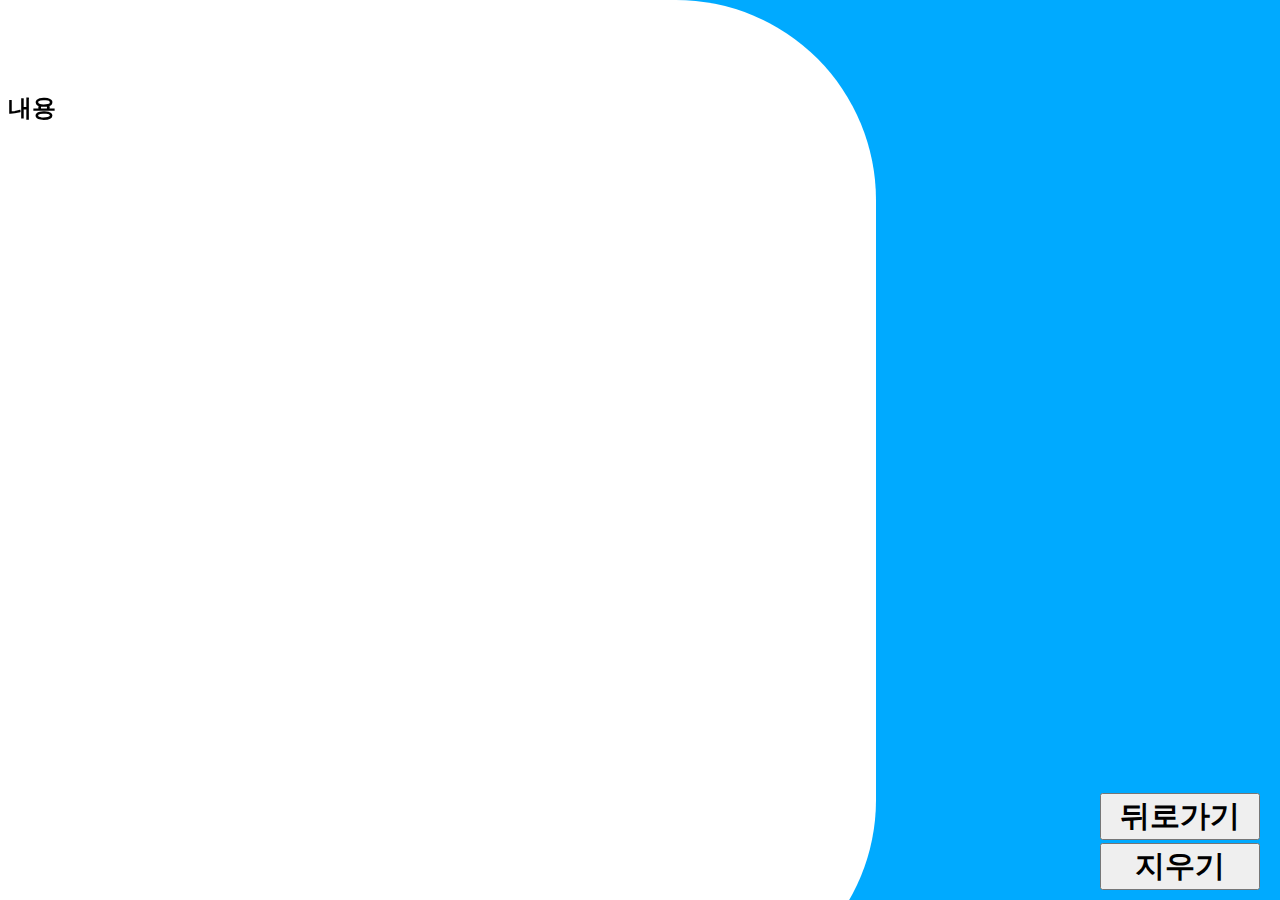
==== src/main/resources/templates/detail.html @ 05c00389 "first_commit" ====
<!DOCTYPE html>
<html xmlns:th="http://www.thymeleaf.org">
<head>
    <meta charset="UTF-8">
    <title>Title</title>
    <script src="https://ajax.googleapis.com/ajax/libs/jquery/3.5.1/jquery.min.js"></script>
    <style>

        .background-header {
            position: fixed;
            z-index: -1;
            top: 0px;
            width: 100%;
            height: 100%;
            background-color: #00aaff;
        }
        .inheader{
            position: fixed;
            padding: 50px;
            width: 60%;
            height: 100%;
            background-color: white;
            border-top-right-radius: 200px;
            border-bottom-right-radius: 200px;
        }
        .content >h1{
            text-underline: #212529;
            font-weight: bolder;
        }
        .content .username{
            font-size : 15px;
            color: #868e96;
        }
        .contents{
            margin-top: 50px;
            font-size: 30px;
            width: 60%;
        }
        .xbutton{
            position: fixed;
            bottom: 10px;
            right: 20px;
            cursor: pointer;
            color :black;
            font-weight: bolder;
            font-size: 30px;
            width: 160px
        }
        .bbutton{
            position: fixed;
            bottom: 60px;
            right: 20px;
            cursor: pointer;
            color :black;
            font-weight: bolder;
            font-size: 30px;
            width: 160px;
        }


    </style>
    <script>

        function deleteBlogg(id){
            $.ajax({
                type : "DELETE",
                url:"/api/blogs/" + id,
                success: function(response){
                    alert("삭제완료");
                    window.location.href="/";
                }
            })
        }

    </script>
</head>
<body>

<div class="background-header">
    <div class="inheader"></div>
</div>
<diu class="content">
<h1 th:text="'제목:'+ ${response.title}"></h1><br>
<p class="username" th:text="'작성자:'+ ${response.username}"></p>
<p class="username" th:text="'작성날짜:'+ ${response.modifiedAt}"></p><br>
<h2>내용</h2>
<p class="contents" th:text="${response.contents}"></p><br>
</diu>

<button class="xbutton" th:onclick="|deleteBlogg(${response.id})|">지우기</button>
<button class="bbutton" onclick="window.location.href='/'">뒤로가기</button>
</body>
</html>
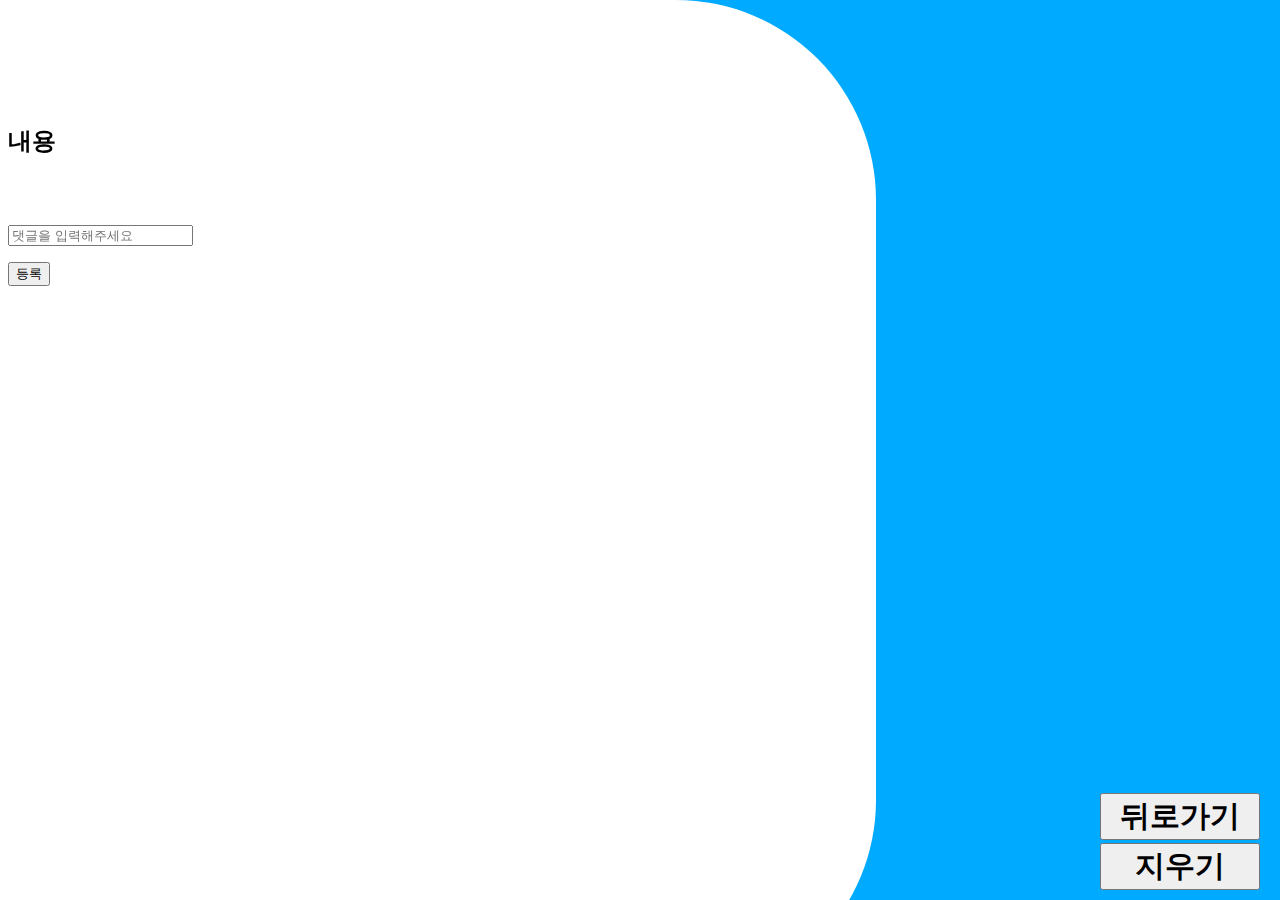
==== commit 05550888: "store_comment" ====
--- a/src/main/resources/templates/detail.html
+++ b/src/main/resources/templates/detail.html
@@ -14,7 +14,8 @@
             height: 100%;
             background-color: #00aaff;
         }
-        .inheader{
+
+        .inheader {
             position: fixed;
             padding: 50px;
             width: 60%;
@@ -23,35 +24,40 @@
             border-top-right-radius: 200px;
             border-bottom-right-radius: 200px;
         }
-        .content >h1{
+
+        .content > h1 {
             text-underline: #212529;
             font-weight: bolder;
         }
-        .content .username{
-            font-size : 15px;
+
+        .content .username {
+            font-size: 15px;
             color: #868e96;
         }
-        .contents{
+
+        .contents {
             margin-top: 50px;
             font-size: 30px;
             width: 60%;
         }
-        .xbutton{
+
+        .xbutton {
             position: fixed;
             bottom: 10px;
             right: 20px;
             cursor: pointer;
-            color :black;
+            color: black;
             font-weight: bolder;
             font-size: 30px;
             width: 160px
         }
-        .bbutton{
+
+        .bbutton {
             position: fixed;
             bottom: 60px;
             right: 20px;
             cursor: pointer;
-            color :black;
+            color: black;
             font-weight: bolder;
             font-size: 30px;
             width: 160px;
@@ -59,15 +65,55 @@
 
 
     </style>
+    <script th:inline="javascript">
+        /*<![CDATA[*/
+        var username = [[${response.username}]];
+        var id = [[${response.id}]];
+        var userid =[[${user.id}]];
+    </script>
     <script>
+        $(document).ready(function () {
+            // HTML 문서를 로드할 때마다 실행합니다.
 
-        function deleteBlogg(id){
+        })
+
+        function getComments(id){
             $.ajax({
-                type : "DELETE",
-                url:"/api/blogs/" + id,
-                success: function(response){
+                type:"GET",
+                url:"api/comment",
+                success: function (response){
+                    for(let i=0; i<response.length;i++){
+                        let comment = response[i];
+                        console.log(comment.title);
+                        console.log(comment.content);
+                        console.log(comment.name);
+                    }
+                }
+            })
+        }
+        function createComments(){
+            let comment = $('#inputcomment').val();
+            console.log(comment,username,id);
+            let data = {"name":username, "content":comment};
+            $.ajax({
+                type:"POST",
+                url:"api/comment/" +id,
+                contentType: "application/json",
+                data: JSON.stringify(data),
+                success : function (response){
+                    alert("등록완료");
+                    window.location.reload();
+                }
+            })
+        }
+
+        function deleteBlogg(id) {
+            $.ajax({
+                type: "DELETE",
+                url: "/api/blogs/" + id,
+                success: function (response) {
                     alert("삭제완료");
-                    window.location.href="/";
+                    window.location.href = "/";
                 }
             })
         }
@@ -80,12 +126,18 @@
     <div class="inheader"></div>
 </div>
 <diu class="content">
-<h1 th:text="'제목:'+ ${response.title}"></h1><br>
-<p class="username" th:text="'작성자:'+ ${response.username}"></p>
-<p class="username" th:text="'작성날짜:'+ ${response.modifiedAt}"></p><br>
-<h2>내용</h2>
-<p class="contents" th:text="${response.contents}"></p><br>
+    <h1 th:text="'제목:'+ ${response.title}"></h1><br>
+    <p class="username" th:text="'작성자:'+ ${response.username}"></p>
+    <p class="username" th:text="'작성날짜:'+ ${response.modifiedAt}"></p><br>
+    <p class="username" th:text="'블로그 id:'+ ${response.id}"></p><br>
+    <h2>내용</h2>
+    <p class="contents" th:text="${response.contents}"></p><br>
 </diu>
+<div class ="comment">
+    <input placeholder="댓글을 입력해주세요" id="inputcomment">
+    <p class="username" th:text="'작성자:'+ ${user.username}"></p>
+    <button onclick="createComments()">등록</button>
+</div>
 
 <button class="xbutton" th:onclick="|deleteBlogg(${response.id})|">지우기</button>
 <button class="bbutton" onclick="window.location.href='/'">뒤로가기</button>
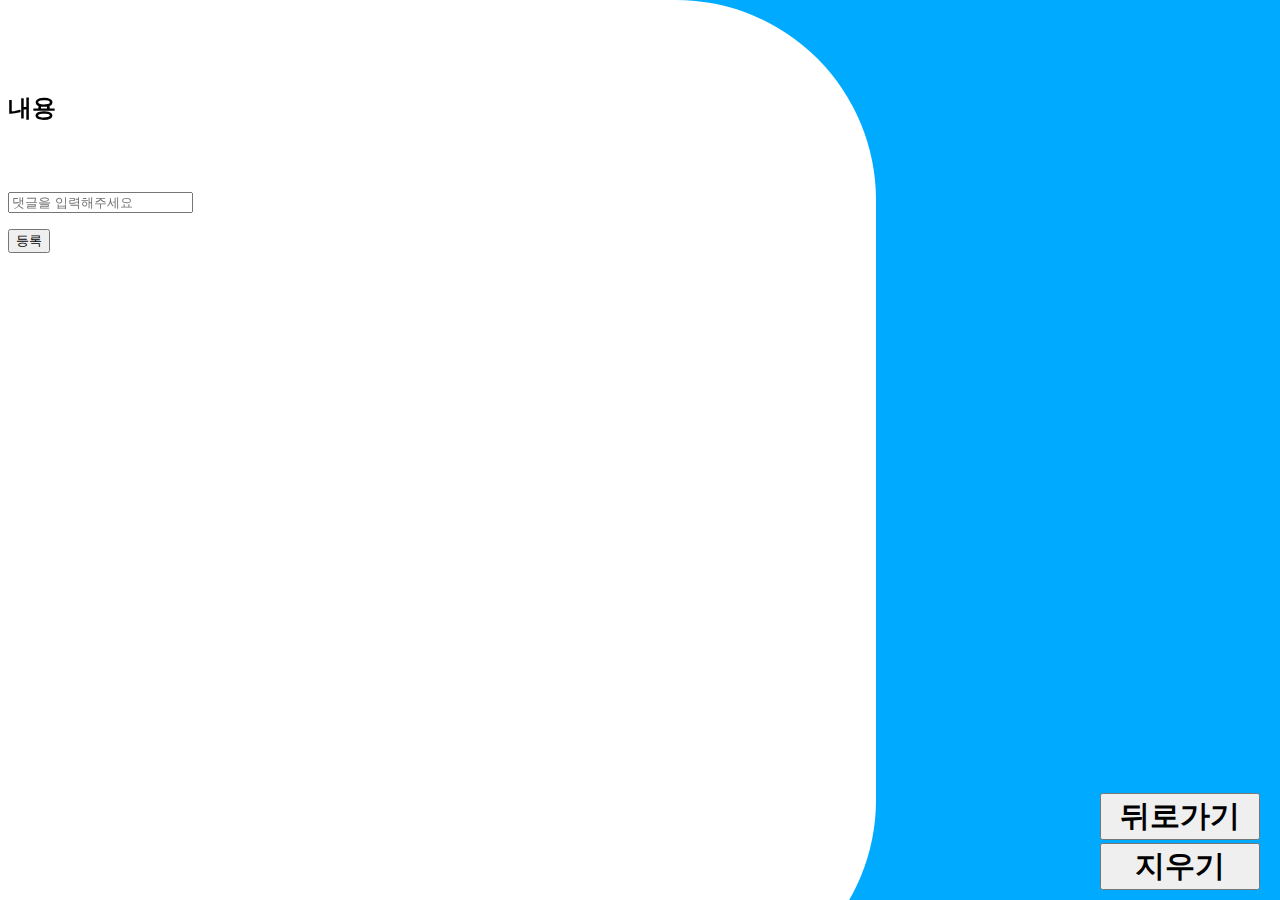
==== commit e35108fb: "comment_1" ====
--- a/src/main/resources/templates/detail.html
+++ b/src/main/resources/templates/detail.html
@@ -67,32 +67,60 @@
     </style>
     <script th:inline="javascript">
         /*<![CDATA[*/
-        var username = [[${response.username}]];
+        var blogname = [[${response.username}]];
         var id = [[${response.id}]];
+        var username =[[${user.username}]];
         var userid =[[${user.id}]];
     </script>
     <script>
         $(document).ready(function () {
             // HTML 문서를 로드할 때마다 실행합니다.
-
+            getComments(id);
+            console.log(id);
+            console.log(userid);
+            if(blogname !=username ){
+                $('#xbutton').hide();
+            }
         })
 
         function getComments(id){
             $.ajax({
                 type:"GET",
-                url:"api/comment",
+                url:"api/comment/"+id,
                 success: function (response){
                     for(let i=0; i<response.length;i++){
                         let comment = response[i];
-                        console.log(comment.title);
                         console.log(comment.content);
                         console.log(comment.name);
+                        let temp_html=``;
+                        if(blogname == username) {
+                            temp_html = `<div id="comment-box" class="comment-box" style="outline: black">
+                                            <p>내용:${comment.content}</p>
+                                            <p style="font-size: 5px">작성자 : ${comment.name}</p>
+                                            <button id="deletecomment">삭제</button>
+                                            <buttonid="updatecomment">수정</button>
+                                        </div>`
+                        }else{
+                            temp_html =`<div id="comment-box" class="comment-box" style="outline: black">
+                                            <p>내용:${comment.content}</p>
+                                            <p style="font-size: 5px">작성자 : ${comment.name}</p>
+                                        </div>`
+                        }
+                        $('#comment-list').append(temp_html);
                     }
                 }
             })
         }
         function createComments(){
+            if(username==null){
+                alert("로그인을 해주세요");
+                window.location.href="/user/login";
+            }
             let comment = $('#inputcomment').val();
+            if(comment==null){
+                alert("내용을 입력해주세요");
+                window.location.reload();
+            }
             console.log(comment,username,id);
             let data = {"name":username, "content":comment};
             $.ajax({
@@ -129,17 +157,18 @@
     <h1 th:text="'제목:'+ ${response.title}"></h1><br>
     <p class="username" th:text="'작성자:'+ ${response.username}"></p>
     <p class="username" th:text="'작성날짜:'+ ${response.modifiedAt}"></p><br>
-    <p class="username" th:text="'블로그 id:'+ ${response.id}"></p><br>
     <h2>내용</h2>
     <p class="contents" th:text="${response.contents}"></p><br>
 </diu>
 <div class ="comment">
-    <input placeholder="댓글을 입력해주세요" id="inputcomment">
+    <input placeholder="댓글을 입력해주세요" id="inputcomment" class ="inputcomment">
     <p class="username" th:text="'작성자:'+ ${user.username}"></p>
     <button onclick="createComments()">등록</button>
+    <div id="comment-list">
+    </div>
 </div>
 
-<button class="xbutton" th:onclick="|deleteBlogg(${response.id})|">지우기</button>
-<button class="bbutton" onclick="window.location.href='/'">뒤로가기</button>
+<button class="xbutton" id="xbutton" th:onclick="|deleteBlogg(${response.id})|">지우기</button>
+<button class="bbutton"  onclick="window.location.href='/'">뒤로가기</button>
 </body>
 </html>
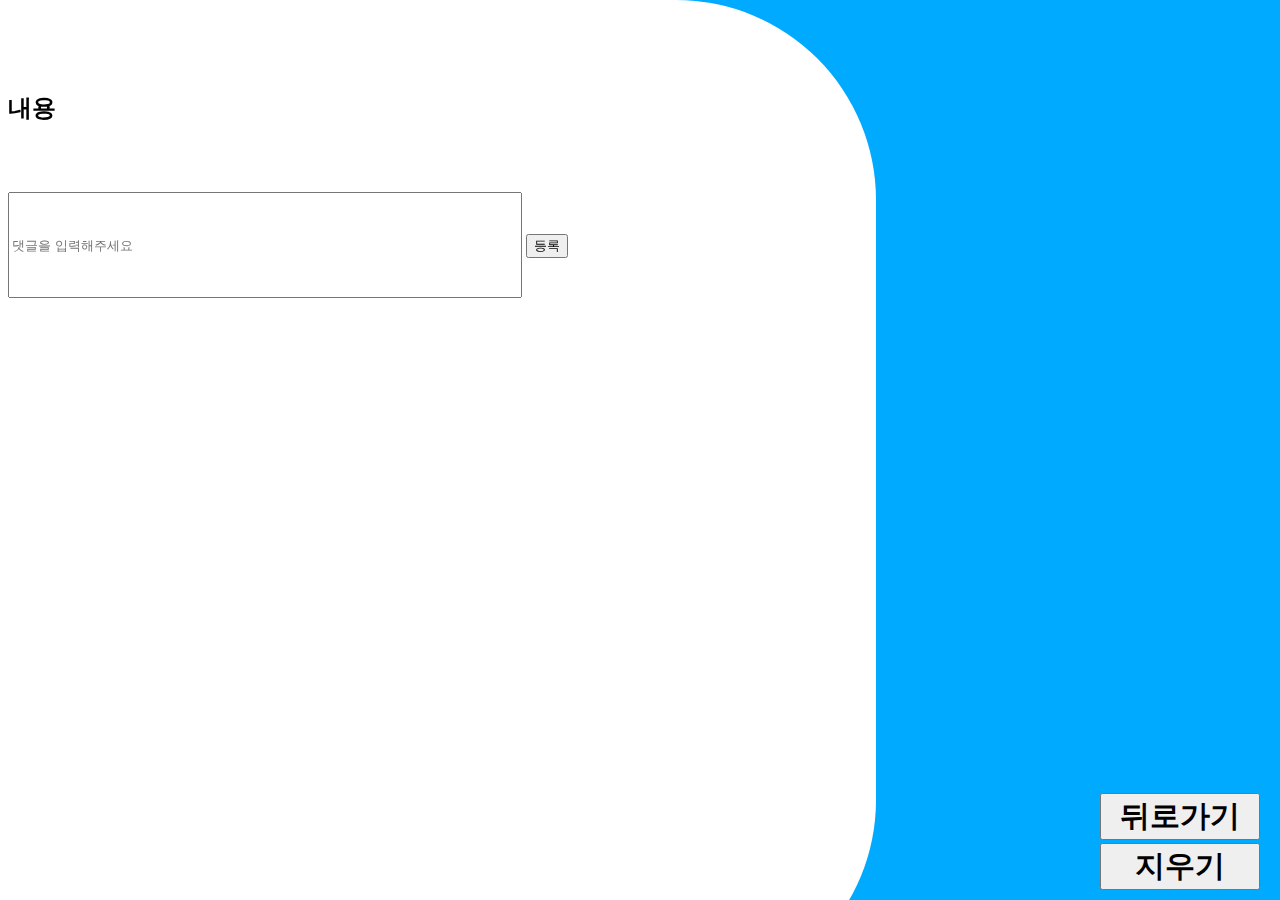
==== commit 697f10b2: "login-limmit" ====
--- a/src/main/resources/templates/detail.html
+++ b/src/main/resources/templates/detail.html
@@ -62,46 +62,56 @@
             font-size: 30px;
             width: 160px;
         }
-
+        .inputcomment{
+            width: 40%;
+            height: 100px;
+            top: 450px;
+
+        }
+        .comment-box{
+            width: 40%;
+            border-style: dot-dash;
+            border-radius: 20px;
+            border-color: #00aaff;
+            background-color: lightgray;
+            padding: 5px;
+            margin:5px;
+        }
 
     </style>
     <script th:inline="javascript">
         /*<![CDATA[*/
         var blogname = [[${response.username}]];
         var id = [[${response.id}]];
-        var username =[[${user.username}]];
-        var userid =[[${user.id}]];
+        var username = [[${user.username}]];
+        var userid = [[${user.id}]];
     </script>
     <script>
         $(document).ready(function () {
             // HTML 문서를 로드할 때마다 실행합니다.
             getComments(id);
-            console.log(id);
-            console.log(userid);
-            if(blogname !=username ){
+            if (blogname != username) {
                 $('#xbutton').hide();
             }
         })
 
-        function getComments(id){
+        function getComments(id) {
             $.ajax({
-                type:"GET",
-                url:"api/comment/"+id,
-                success: function (response){
-                    for(let i=0; i<response.length;i++){
+                type: "GET",
+                url: "api/comment/" + id,
+                success: function (response) {
+                    for (let i = 0; i < response.length; i++) {
                         let comment = response[i];
-                        console.log(comment.content);
-                        console.log(comment.name);
-                        let temp_html=``;
-                        if(blogname == username) {
-                            temp_html = `<div id="comment-box" class="comment-box" style="outline: black">
+                        let temp_html = ``;
+                        if (comment["name"] == username) {
+                            temp_html = `<div id="comment-box-${comment.id}" class="comment-box" >
                                             <p>내용:${comment.content}</p>
                                             <p style="font-size: 5px">작성자 : ${comment.name}</p>
-                                            <button id="deletecomment">삭제</button>
-                                            <buttonid="updatecomment">수정</button>
+                                            <button id="deletecomment" onclick="updateC(${comment.id})">수정</button>
+                                            <button id="updatecomment" onclick="deleteComment(${comment.id})">삭제</button>
                                         </div>`
-                        }else{
-                            temp_html =`<div id="comment-box" class="comment-box" style="outline: black">
+                        } else {
+                            temp_html = `<div id="comment-box-${comment.id}" class="comment-box">
                                             <p>내용:${comment.content}</p>
                                             <p style="font-size: 5px">작성자 : ${comment.name}</p>
                                         </div>`
@@ -111,40 +121,84 @@
                 }
             })
         }
-        function createComments(){
-            if(username==null){
+
+        function updateC(id) {
+            console.log(id);
+            $('#comment-box-' + id).empty();
+            // $('#comment-box-'+id).addClass("hidden");
+            let temp_html = `<input type=text id="updateinput" placeholder="입력하세요">
+                            <button onclick="updateComment(${id})">수정</button>
+                            <button onclick="$('#comment-box-'+id).show()">취소</button>`
+            $(`#comment-box-${id}`).append(temp_html);
+        }
+
+        function ifnotlogin() {
+            console.log(username);
+            console.log("gg");
+            if (username == null) {
                 alert("로그인을 해주세요");
-                window.location.href="/user/login";
-            }
+                window.location.href = "/user/login";
+            }
+        }
+
+        function updateComment(id) {
+            console.log(id);
+            let content = $('#updateinput').val();
+            if (content == "") {
+                alert("내용을 입력하세요");
+                window.location.reload();
+            } else {
+                $('#comment-box-'+id).remove();
+                let data = {"content": content};
+                $.ajax({
+                    type: "PUT",
+                    url: "api/comment/" + id,
+                    contentType: "application/json",
+                    data: JSON.stringify(data),
+                    success: function (response) {
+                        alert("수정완료");
+                        window.location.reload();
+                    }
+                })
+            }
+        }
+
+        function createComments() {
             let comment = $('#inputcomment').val();
-            if(comment==null){
+            if (comment == "") {
                 alert("내용을 입력해주세요");
                 window.location.reload();
-            }
-            console.log(comment,username,id);
-            let data = {"name":username, "content":comment};
-            $.ajax({
-                type:"POST",
-                url:"api/comment/" +id,
-                contentType: "application/json",
-                data: JSON.stringify(data),
-                success : function (response){
-                    alert("등록완료");
-                    window.location.reload();
-                }
-            })
-        }
-
-        function deleteBlogg(id) {
-            $.ajax({
-                type: "DELETE",
-                url: "/api/blogs/" + id,
-                success: function (response) {
-                    alert("삭제완료");
-                    window.location.href = "/";
-                }
-            })
-        }
+            } else {
+                // console.log(comment,username,id);
+                let data = {"name": username, "content": comment};
+                $.ajax({
+                    type: "POST",
+                    url: "api/comment/" + id,
+                    contentType: "application/json",
+                    data: JSON.stringify(data),
+                    success: function (response) {
+                        alert("등록완료");
+                        window.location.reload();
+                    }
+                })
+            }
+        }
+
+        function deleteComment(id) {
+            if (!confirm("정말로 삭제하시겠습니까?")) {
+                window.location.reload();
+            } else {
+                $.ajax({
+                    type: "DELETE",
+                    url: "/api/comment/" + id,
+                    success: function (response) {
+                        alert("삭제 완료");
+                        window.location.reload();
+                    }
+                })
+            }
+        }
+
 
     </script>
 </head>
@@ -160,15 +214,15 @@
     <h2>내용</h2>
     <p class="contents" th:text="${response.contents}"></p><br>
 </diu>
-<div class ="comment">
-    <input placeholder="댓글을 입력해주세요" id="inputcomment" class ="inputcomment">
-    <p class="username" th:text="'작성자:'+ ${user.username}"></p>
+<div class="comment">
+    <input placeholder="댓글을 입력해주세요" id="inputcomment" class="inputcomment" onclick="ifnotlogin()">
     <button onclick="createComments()">등록</button>
     <div id="comment-list">
     </div>
+
 </div>
 
 <button class="xbutton" id="xbutton" th:onclick="|deleteBlogg(${response.id})|">지우기</button>
-<button class="bbutton"  onclick="window.location.href='/'">뒤로가기</button>
+<button class="bbutton" onclick="window.location.href='/'">뒤로가기</button>
 </body>
 </html>
